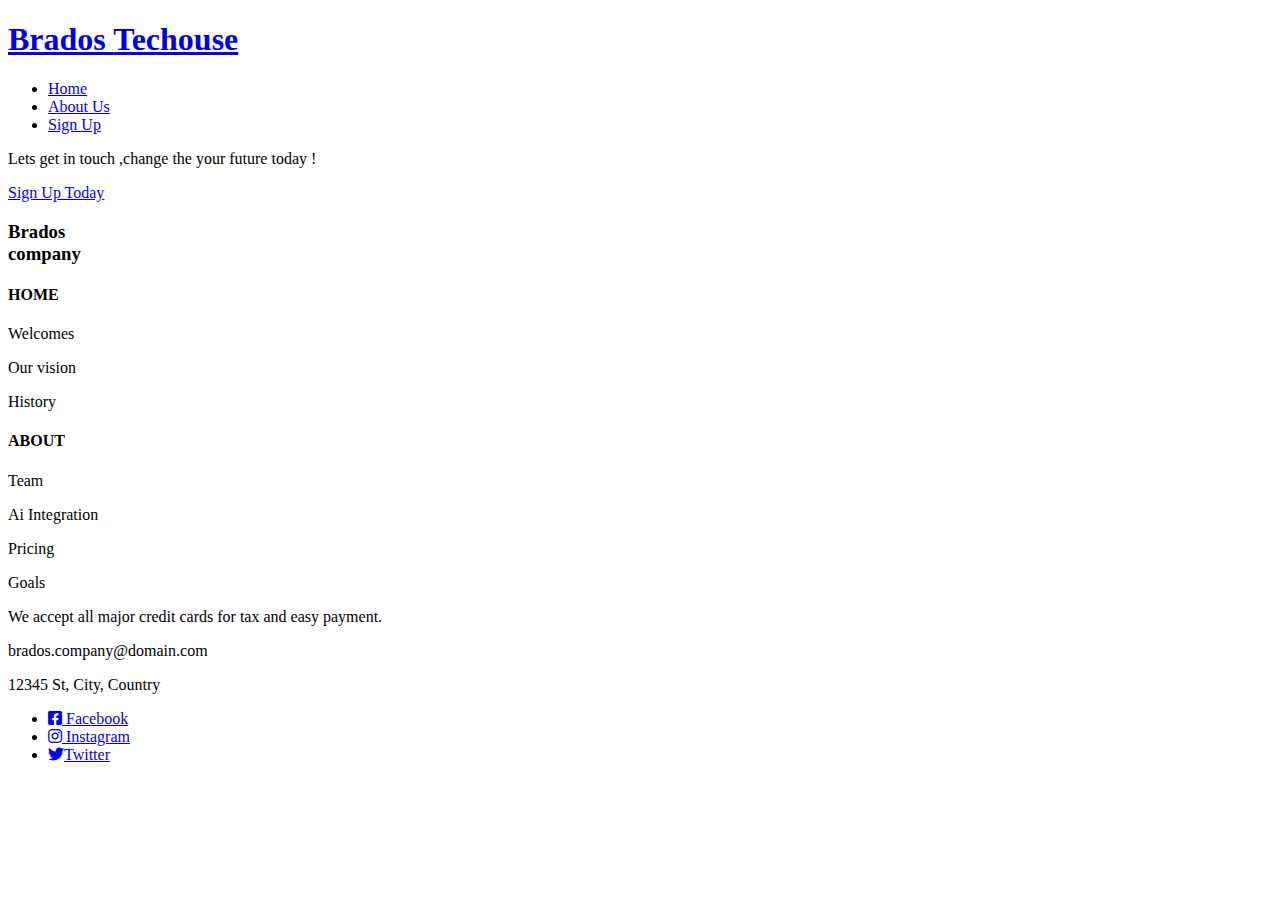
==== about us.html @ 7772005b "copy and paste the header and footer from the index.html to the signup.html and about us.html" ====
<!DOCTYPE html>
<html lang="en">
    <head>
        <meta name="viewport" content="width=device-width, initial-scale=1.0">
        <meta name="description" content="changing the future with minds">
        <link rel="stylesheet" href="https://cdnjs.cloudflare.com/ajax/libs/font-awesome/6.0.0-beta3/css/all.min.css">
        <link rel="stylesheet" href="assets/css/style.css">
        <title>Future of Minds</title>
    </head>
    <body>
        <header>
            <a href="index.html">
                <h1 class="logo">Brados
                    <span>Techouse</span>
                </h1>
            </a>
            <nav>
                <ul class="nav-list">
                    <li><a href="index.html" class="hover">Home</a></li>
                    <li><a href="about us.html" class="hover">About Us</a></li>
                    <li><a href="signup.html" class="hover">Sign Up</a></li>
                </ul>
            </nav>
        </header>
        <section class="call-to-action">
            <p>Lets get in touch ,change the your future today !</p>
            <a href="signup.html" class="button">Sign Up Today</a>
        </section>
        <footer>
            <div class="container">
                <div class="footer-left">
                    <h3>Brados
                        <br>company</h3>
                </div>
                <div class="footer-center">
                    <h4 a href="index.html">HOME</h4>
                    <p> Welcomes</p>
                    <p>Our vision </p>
                    <p>History</p>
                </div>
                <div class="footer-right">
                    <h4 a href="about us.html" >ABOUT</h4>
                    <p>Team</p>
                    <p>Ai Integration</p>
                    <p>Pricing</p>
                    <p>Goals</p>
                </div>
                <div class="footer-bottom">
                    <p>We accept all major credit cards for tax and easy payment.</p>
                    <p>brados.company@domain.com</p>
                    <p>12345 St, City, Country</p>
                </div>
            </div>
            <div class="icon">
            <ul>
                <li>
                    <a href="https://facebook.com" target="_blank" rel="noopener"
                        aria-label="Visit our Facebook page (opens in a new tab)"><i class="fab fa-facebook-square"></i> Facebook
                    </a>
                </li>
               
                <li>
                    <a href="https://instagram.com" target="_blank" rel="noopener"
                        aria-label="Visit our Instagram page (opens in a new tab)"><i class="fab fa-instagram"></i>
                        Instagram
                    </a>
                </li>
                <li>
                    <a href="https://twitter.com" target="_blank" rel="noopener"
                        aria-label="Visit our Twitter page (opens in a new tab)"><i class="fab fa-twitter"></i>Twitter
                    </a>
                </li>
            </ul>
            </div>
        </footer>
    </body>
</html>
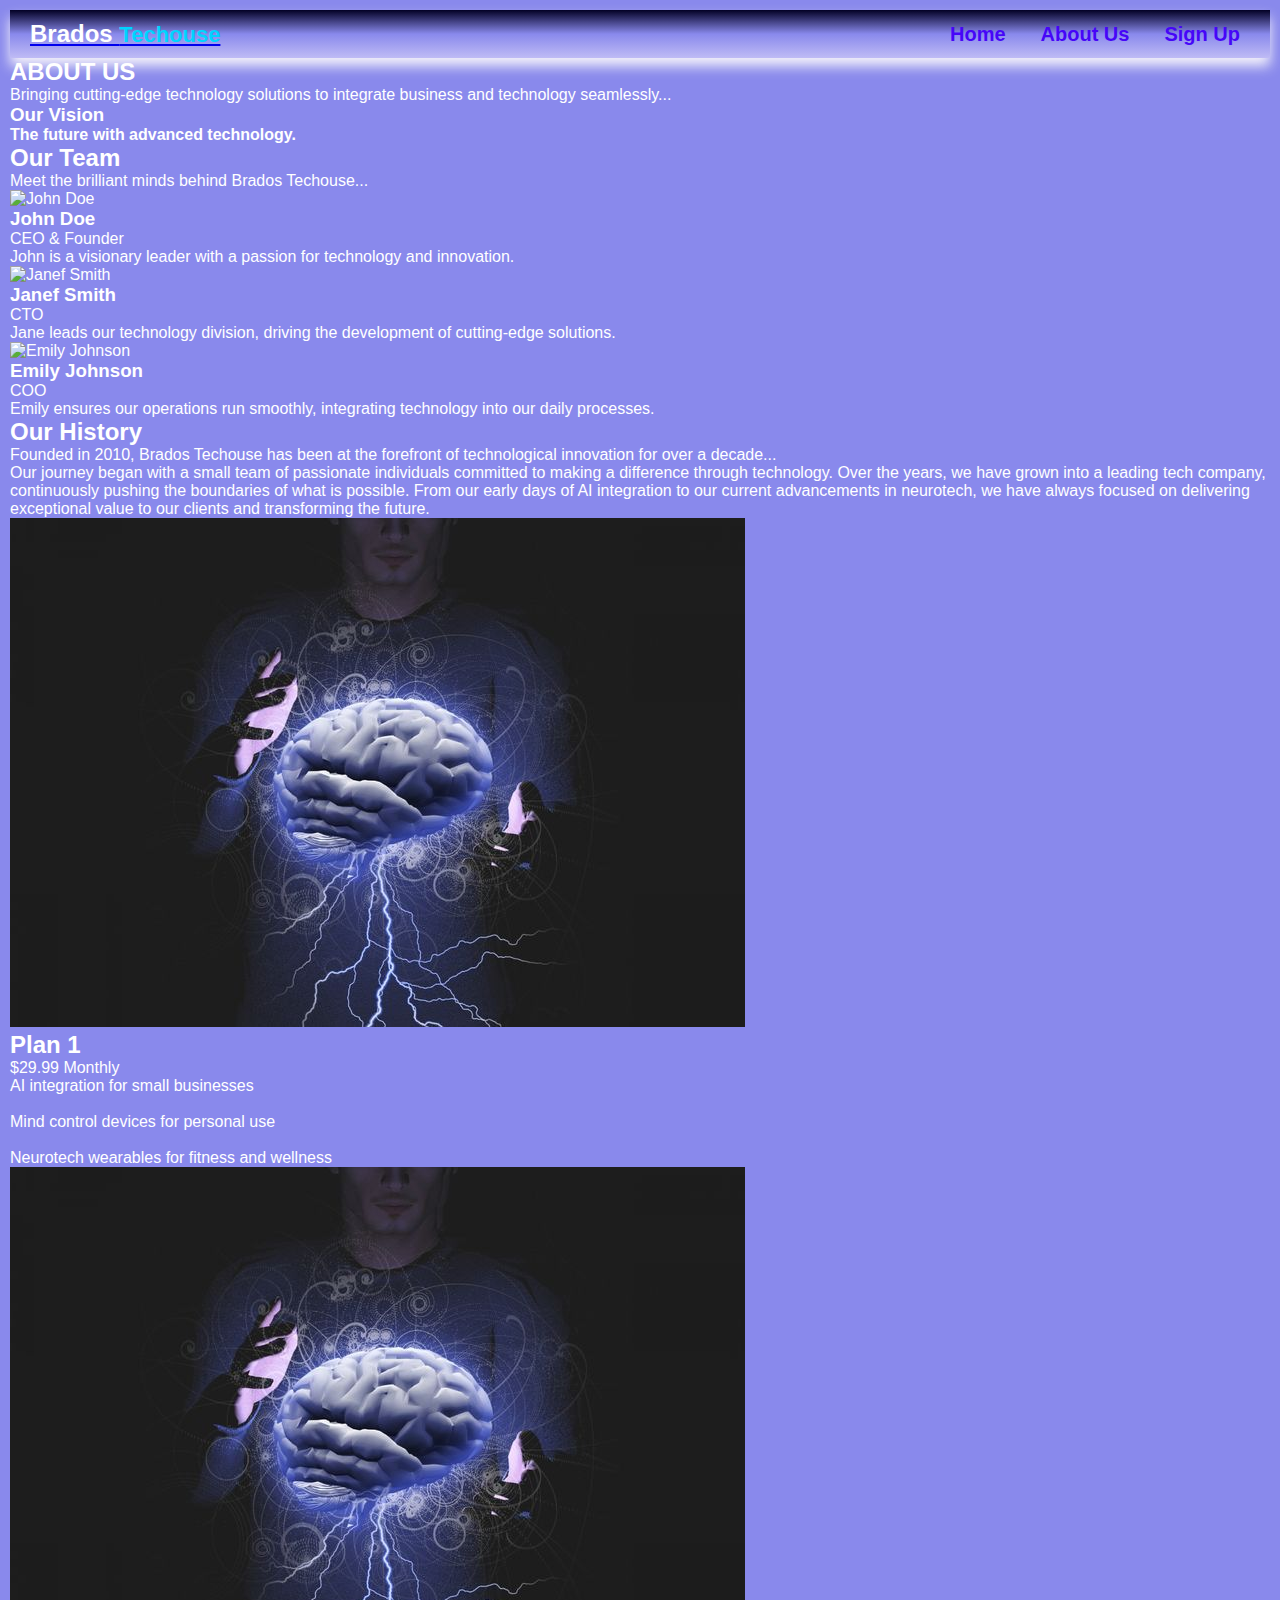
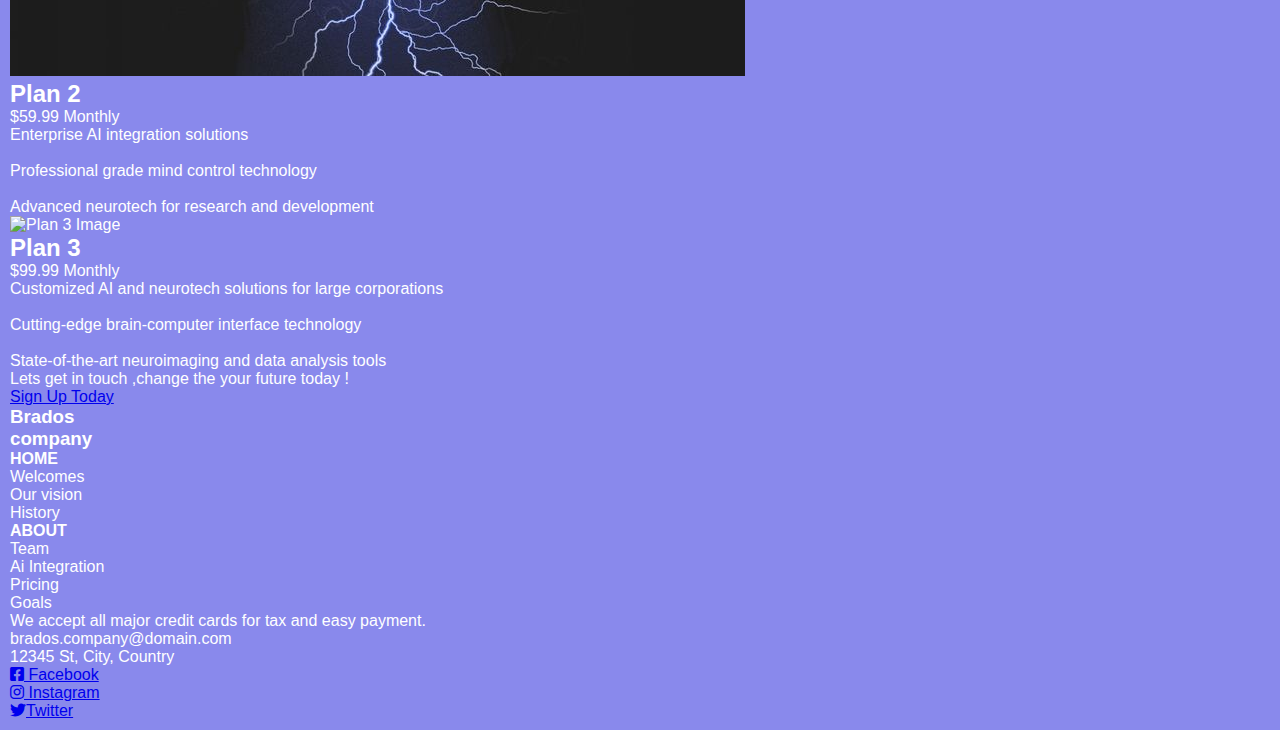
==== commit 374131d9: "add text to the about us.html" ====
--- a/about us.html
+++ b/about us.html
@@ -22,6 +22,81 @@
                 </ul>
             </nav>
         </header>
+        <section class="about">
+            <div class="about-background">
+                <h2 id="about">ABOUT US</h2>
+                <p id="brand">Bringing cutting-edge technology solutions to integrate business and technology seamlessly...</p>
+                <h3 id="about">Our Vision</h3>
+                <h4 id="brand">The future with advanced technology.</h4>
+                
+            </div>
+        </section>
+        <section class="team">
+            <h2 id="team">Our Team</h2>
+            <p id="team-description">Meet the brilliant minds behind Brados Techouse...</p>
+            <div class="team-member">
+                <img src="assets/images/Midjourney(1).jpg" alt="John Doe">
+                <h3>John Doe</h3>
+                <p>CEO & Founder</p>
+                <p>John is a visionary leader with a passion for technology and innovation.</p>
+            </div>
+            <div class="team-member">
+                <img src="assets/images/midjourney.jpg" alt="Janef Smith">
+                <h3>Janef Smith</h3>
+                <p>CTO</p>
+                <p>Jane leads our technology division, driving the development of cutting-edge solutions.</p>
+            </div>
+            <div class="team-member">
+                <img src="assets/images/IMG-20221119-WA0048.jpg" alt="Emily Johnson">
+                <h3>Emily Johnson</h3>
+                <p>COO</p>
+                <p>Emily ensures our operations run smoothly, integrating technology into our daily processes.</p>
+            </div>
+        </section>
+        <section class="history">
+            <h2 id="history">Our History</h2>
+            <p>Founded in 2010, Brados Techouse has been at the forefront of technological innovation for over a decade...</p>
+            <p>Our journey began with a small team of passionate individuals committed to making a difference through technology. Over the years, we have grown into a leading tech company, continuously pushing the boundaries of what is possible. From our early days of AI integration to our current advancements in neurotech, we have always focused on delivering exceptional value to our clients and transforming the future.</p>
+        </section>
+        <section class="pricing" id="price" >
+            <div class="pricing-plan">
+                <img src="assets/images/Mind control_ Scientists can now make people alter their prejudices and belief in God.jpg" alt="Plan 1 Image" class="image-behind plan-1">
+                <h2 class="plan-title">Plan 1</h2>
+                <p class="plan-cost">$29.99 <span>Monthly</span></p>
+                <ul class="plan-features">
+                    <li>AI integration for small businesses</li>
+                    <br>
+                    <li>Mind control devices for personal use</li>
+                    <br>
+                    <li>Neurotech wearables for fitness and wellness</li>
+                </ul>
+            </div>
+            <div class="pricing-plan">
+                <img src="assets/images/Mind control_ Scientists can now make people alter their prejudices and belief in God.jpg" alt="Plan 2 Image" class="image-behind plan-2">
+                <h2 class="plan-title">Plan 2</h2>
+                <p class="plan-cost">$59.99 <span>Monthly</span></p>
+                <ul class="plan-features">
+                    <li>Enterprise AI integration solutions</li>
+                    <br>
+                    <li>Professional grade mind control technology</li>
+                    <br>
+                    <li>Advanced neurotech for research and development</li>
+                </ul>
+            </div>
+            <div class="pricing-plan">
+    
+                <img src="assets/images/AI-Powered Coaching_ Advancing Athletic Excellence.jpg" alt="Plan 3 Image" class="image-behind">
+                <h2 class="plan-title">Plan 3</h2>
+                <p class="plan-cost">$99.99 <span>Monthly</span></p>
+                <ul class="plan-features">
+                    <li>Customized AI and neurotech solutions for large corporations</li>
+                    <br>
+                    <li>Cutting-edge brain-computer interface technology</li>
+                    <br>
+                    <li>State-of-the-art neuroimaging and data analysis tools</li>
+                </ul>
+            </div>
+        </section>
         <section class="call-to-action">
             <p>Lets get in touch ,change the your future today !</p>
             <a href="signup.html" class="button">Sign Up Today</a>
--- a/assets/css/style.css
+++ b/assets/css/style.css
@@ -0,0 +1,86 @@
+* {
+    margin: 0;
+    padding: 0;
+    box-sizing: border-box;
+}
+body {
+    font-family: Arial, sans-serif;
+    background-color: #8989ec; /* Adjust the color to match the background */
+    color: white;
+    padding: 10px;
+}
+header {
+    display: flex;
+    justify-content: space-between;
+    align-items: center;
+    padding: 10px 20px;
+    color: #fff;
+    background: linear-gradient( #020024, #8989ec, #bfbbf5);
+    box-shadow: 0 8px 12px rgba(253, 251, 251, 0.925);
+}
+.logo {
+    font-size: 24px;
+    color: #fff;
+}
+
+
+.logo span {
+    font-size: 22px;
+    color: #00d4ff;
+}
+nav {
+    position: relative;
+}
+
+.nav-list {
+    display: flex;
+    list-style: none;
+    gap: 15px;
+    transition: transform 0.3s ease-in-out;
+}
+.nav-list li {
+    position: relative;
+}
+.nav-list a {
+    color: #4606f8;
+    text-decoration: none;
+    font-size: 20px;
+    font-weight: bold;
+    padding: 5px 10px;
+    border-radius: 4px;
+    transition: background-color 0.3s, transform 0.3s;
+}
+.nav-list a:hover {
+    background-color: rgba(246, 248, 252, 0.856);
+    transform: scale(1.1);
+}
+@media (max-width: 768px) {
+    header {
+        flex-direction: column;
+        align-items: center;
+    }
+
+    
+.nav-list {
+    display: flex;
+    list-style: none;
+    gap: 10px;
+    transition: transform 0.3s ease-in-out;
+}
+}
+.nav-list a::before {
+    
+    position: absolute;
+    top: 0;
+    left: 0;
+    width: 100%;
+    height: 100%;
+    border-radius: 4px;
+    background: rgba(255, 255, 255, 0.2);
+    z-index: -1;
+    transform: scale(0);
+    transition: transform 0.3s;
+}
+.nav-list a:hover::before {
+    transform: scale(1);
+}
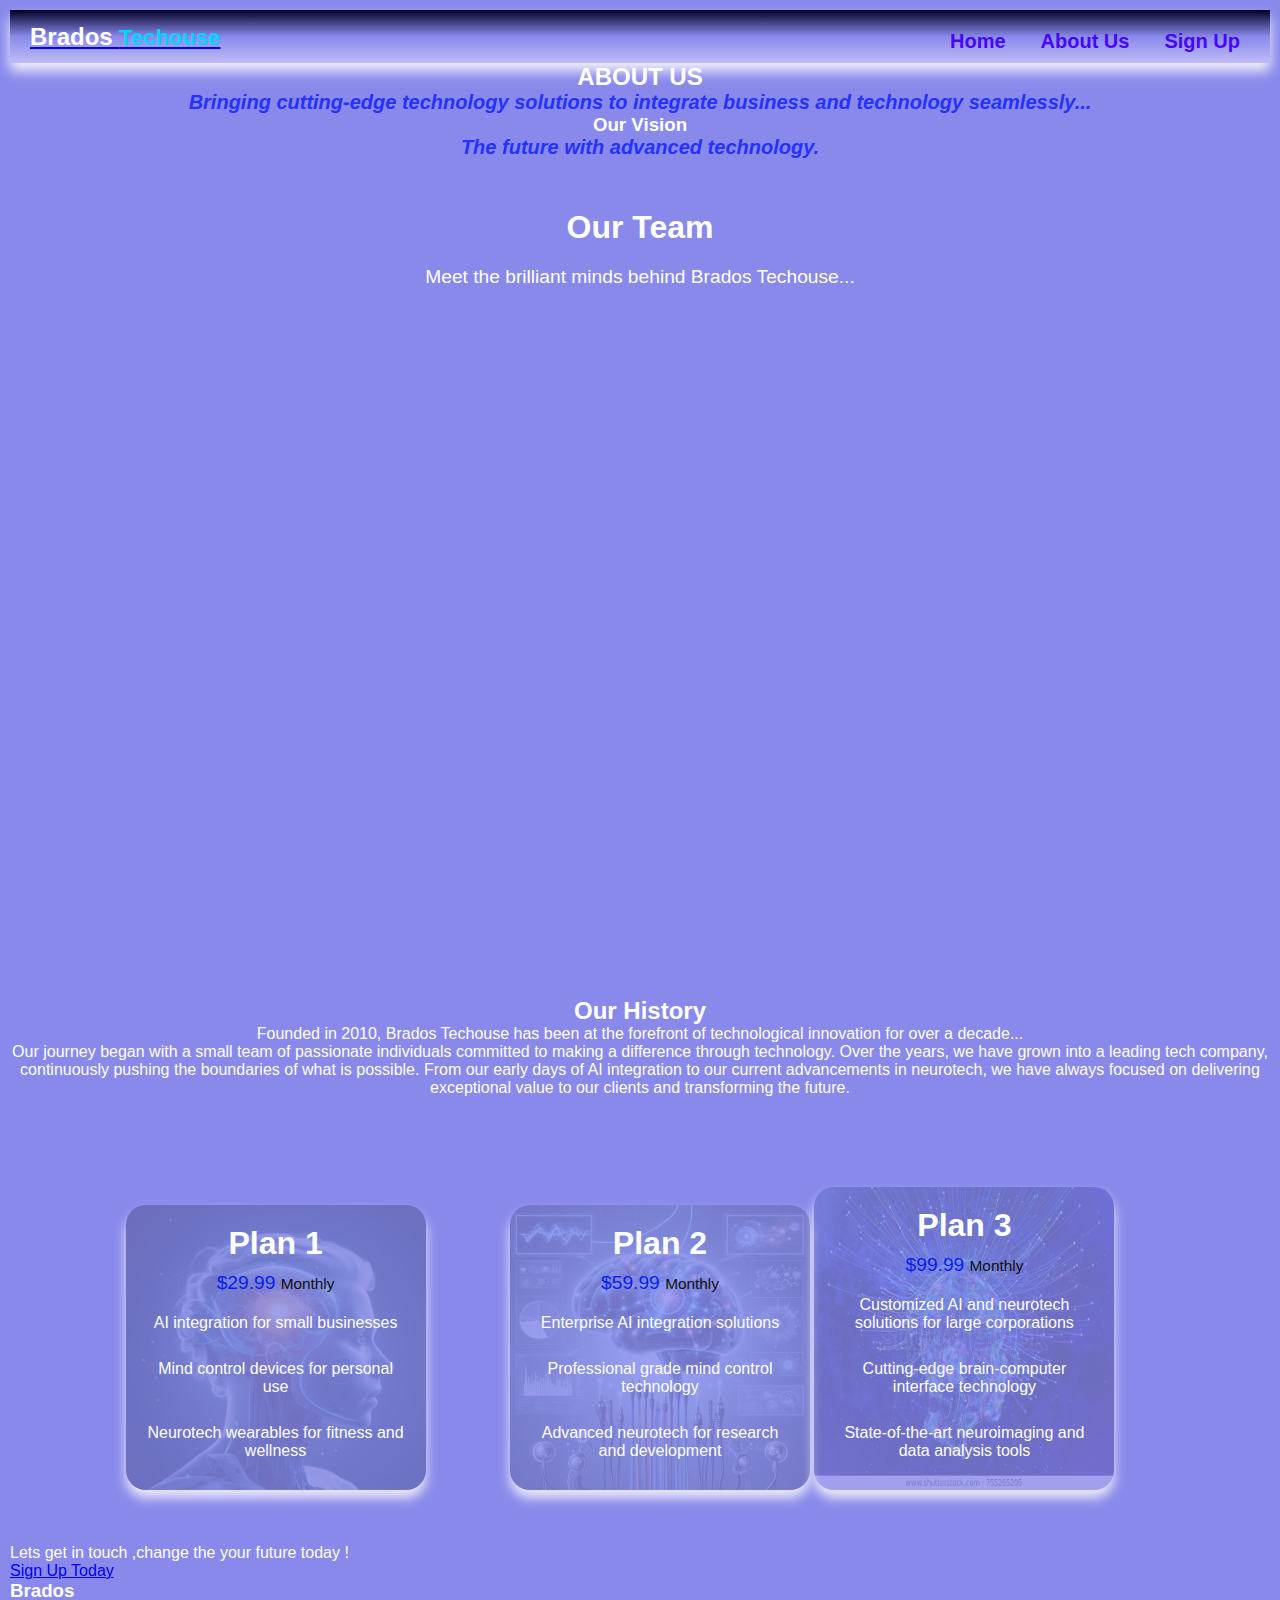
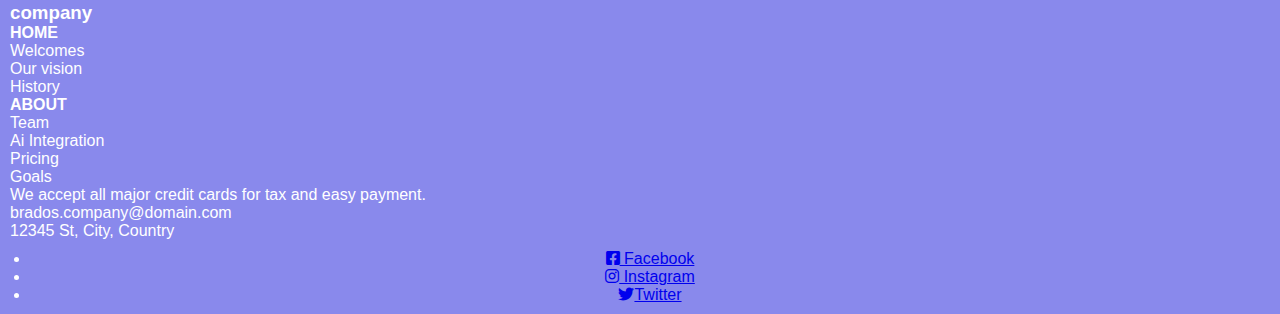
==== commit 7ec63907: "add a main section to the signup.html" ====
--- a/about us.html
+++ b/about us.html
@@ -35,19 +35,19 @@
             <h2 id="team">Our Team</h2>
             <p id="team-description">Meet the brilliant minds behind Brados Techouse...</p>
             <div class="team-member">
-                <img src="assets/images/Midjourney(1).jpg" alt="John Doe">
+                <img src="assets/images/john.jpg" alt="john">
                 <h3>John Doe</h3>
                 <p>CEO & Founder</p>
                 <p>John is a visionary leader with a passion for technology and innovation.</p>
             </div>
             <div class="team-member">
-                <img src="assets/images/midjourney.jpg" alt="Janef Smith">
+                <img src="assets/images/smith.jpg" alt="Janef Smith">
                 <h3>Janef Smith</h3>
                 <p>CTO</p>
                 <p>Jane leads our technology division, driving the development of cutting-edge solutions.</p>
             </div>
             <div class="team-member">
-                <img src="assets/images/IMG-20221119-WA0048.jpg" alt="Emily Johnson">
+                <img src="assets/images/emily.jpg" alt="Emily Johnson">
                 <h3>Emily Johnson</h3>
                 <p>COO</p>
                 <p>Emily ensures our operations run smoothly, integrating technology into our daily processes.</p>
@@ -60,7 +60,7 @@
         </section>
         <section class="pricing" id="price" >
             <div class="pricing-plan">
-                <img src="assets/images/Mind control_ Scientists can now make people alter their prejudices and belief in God.jpg" alt="Plan 1 Image" class="image-behind plan-1">
+                <img src="assets/images/plan1.jpg" alt="Plan 1 Image" class="image-behind plan-1">
                 <h2 class="plan-title">Plan 1</h2>
                 <p class="plan-cost">$29.99 <span>Monthly</span></p>
                 <ul class="plan-features">
@@ -72,7 +72,7 @@
                 </ul>
             </div>
             <div class="pricing-plan">
-                <img src="assets/images/Mind control_ Scientists can now make people alter their prejudices and belief in God.jpg" alt="Plan 2 Image" class="image-behind plan-2">
+                <img src="assets/images/plan2.jpg" alt="Plan 2 Image" class="image-behind plan-2">
                 <h2 class="plan-title">Plan 2</h2>
                 <p class="plan-cost">$59.99 <span>Monthly</span></p>
                 <ul class="plan-features">
@@ -85,7 +85,7 @@
             </div>
             <div class="pricing-plan">
     
-                <img src="assets/images/AI-Powered Coaching_ Advancing Athletic Excellence.jpg" alt="Plan 3 Image" class="image-behind">
+                <img src="assets/images/plan3.jpg" alt="Plan 3 Image" class="image-behind">
                 <h2 class="plan-title">Plan 3</h2>
                 <p class="plan-cost">$99.99 <span>Monthly</span></p>
                 <ul class="plan-features">
--- a/assets/css/style.css
+++ b/assets/css/style.css
@@ -84,3 +84,388 @@
 .nav-list a:hover::before {
     transform: scale(1);
 }
+#hero-image {
+    position: relative;
+    overflow: hidden;
+    
+}
+.hero {
+    position: relative;
+}
+
+.responsive-image {
+    width: 100%;
+    height: auto;
+    transition: transform 1s ease-in-out;
+    opacity:60%;
+}
+.hero:hover .responsive-image {
+    transform: scale(1.1);
+}
+.cover.text {
+    position: absolute;
+    top: 50%;
+    left: 50%;
+    transform: translate(-50%, -50%);
+    text-align: center;
+    color: white;
+    z-index: 2;
+}
+.cover.text h1, .cover.text h3, .cover.text p {
+    margin: 10px 0;
+    animation: zoomOut 5s ease-out;
+}
+
+.cover.text h1 {
+    font-size: 50px;
+    font-weight: bold;
+    animation-delay: 0.5s;
+}
+.cover.text h3 {
+    font-size: 24px;
+    animation-delay: 1s;
+    font-weight: bold;
+}
+
+.cover.text p {
+    font-size: 18px;
+    animation-delay: 1.5s;
+    font-weight: bold;
+}
+@keyframes zoomOut {
+    from {
+        transform: scale(0.8);
+        opacity: 0;
+    }
+    to {
+        transform: scale(1);
+        opacity: 1;
+    }
+}
+
+@media (max-width: 768px) {
+    .cover.text h1 {
+        font-size: 28px;
+    }
+    .cover.text h3 {
+        font-size: 16px;
+    }
+    .cover.text p {
+        font-size: 10px;
+    }
+}
+#about {
+    text-align: center;
+}
+.history {
+    text-align: center;
+}
+
+
+    /* Team Section Styles */
+.team {
+    text-align: center;
+    padding: 50px 20px;
+}
+
+#team {
+    font-size: 2em;
+    margin-bottom: 20px;
+}
+
+#team-description {
+    font-size: 1.2em;
+    margin-bottom: 40px;
+}
+
+.team-member {
+    position: relative;
+    display: inline-block;
+    width: 100%;
+    max-width: 300px;
+    margin: 20px;
+    padding: 20px;
+    text-align: center;
+    background:none;
+    box-shadow: 0 9px 12px rgba(247, 246, 248, 0.952);
+    border-radius: 10px;
+    transition: transform 0.3s, opacity 0.3s;
+    opacity: 0;
+    transform: translateY(20px);
+    animation: fadeInUp 0.5s forwards;
+}
+
+.team-member:nth-child(even) {
+    transform: translateX(-20px) translateY(20px);
+}
+
+.team-member:nth-child(odd) {
+    transform: translateX(20px) translateY(20px);
+}
+
+.team-member img {
+    width: 100%;
+    border-radius: 10px;
+    margin-bottom: 15px;
+    transition: transform 0.3s;
+}
+
+.team-member h3 {
+    font-size: 1.5em;
+    margin-bottom: 10px;
+}
+
+.team-member p {
+    font-size: 1em;
+    margin-bottom: 10px;
+}
+
+.team-member:hover img {
+    transform: scale(1.1);
+}
+
+@keyframes fadeInUp {
+    0% {
+        opacity: 0;
+        transform: translateY(20px);
+    }
+    100% {
+        opacity: 1;
+        transform: translateY(0);
+    }
+}
+
+/* Responsive Styles */
+@media (min-width: 768px) {
+    .team-member {
+        display: inline-block;
+        width: calc(33.333% - 40px); 
+        margin: 20px;
+    }
+}
+/* Pricing Section Styles */
+.pricing {
+    text-align: center;
+    padding: 50px 20px;
+    background-color: none;
+}
+
+.pricing-plan {
+    position: relative;
+    display: inline-block;
+    width: 100%;
+    max-width: 300px;
+    margin: 20px;
+    padding: 20px;
+    text-align: left;
+    background: none;
+    box-shadow: 0 8px 12px rgba(246, 245, 252, 0.904);
+    border-radius: 20px;
+    overflow: hidden;
+    transform: translateY(20px);
+    animation: fadeInUp 0.5s forwards;
+}
+
+.pricing-plan img.image-behind {
+    position: absolute;
+    top: 0;
+    left: 0;
+    width: 100%;
+    height: 100%;
+    z-index: -1;
+    opacity: 0.2;
+    transition: transform 0.5s;
+}
+
+.pricing-plan:hover img.image-behind {
+    transform: scale(1.1);
+}
+
+.pricing-plan:nth-child(odd) {
+    transform: translateX(-20px) translateY(20px);
+}
+
+.pricing-plan:nth-child(even) {
+    transform: translateX(20px) translateY(20px);
+}
+
+.plan-title {
+    font-size: 2em;
+    margin-bottom: 10px;
+    text-align: center;
+}
+
+.plan-cost {
+    font-size: 1.2em;
+    color: #071ef3;
+    margin-bottom: 20px;
+    text-align: center;
+}
+
+.plan-cost span {
+    font-size: 0.8em;
+    color: #110f0f;
+}
+
+.plan-features {
+    list-style: none;
+    padding-left: 0;
+}
+
+.plan-features li {
+    margin-bottom: 10px;
+}
+
+@keyframes fadeInUp {
+    0% {
+        opacity: 0;
+        transform: translateY(20px);
+    }
+    100% {
+        opacity: 1;
+        transform: translateY(0)
+    }
+}
+.about-us {
+    padding: 40px;
+    background-color:none;
+ 
+    border-radius: 10px;
+    
+  text-align: center;
+}
+
+  
+  #welcome {
+    font-size: 36px;
+    font-weight: bold;
+    margin-bottom: 20px;
+    color: #f3f1f8;
+    text-align: center;
+    display: inline-block;
+    animation: zoomIn 6s ease-in-out;
+  }
+  
+  #brand {
+    font-size: 20px;
+    font-style: italic;
+    font-weight: bold;
+    color: #2432fc;
+    text-align: center;
+    animation: zoomOut 6s ease-in-out;
+  }
+  @media (max-width: 768px) {
+    .about-us {
+      padding: 10px;
+      margin-bottom: 15px;
+      border-radius: 5px;
+      box-shadow: none;
+      text-align: center;
+    }
+    
+    #welcome {
+      font-size: 20px;
+      margin-bottom: 10px;
+      text-align: center;
+    }
+    
+    #brand {
+      font-size: 15px;
+      margin-bottom: 10px;
+      text-align: center;
+    }
+    
+    #welcome h3 {
+      margin-top: 15px;
+      font-size: 18px;
+    }
+    
+    #welcome h4 {
+      font-size: 20px;
+      margin-top: 10px;
+      text-align: center;
+  }
+}
+@keyframes zoomOut {
+    0% {
+        transform: scale(1);
+    }
+    50% {
+        transform: scale(1.1);
+    }
+    100% {
+        transform: scale(1);
+    }
+}
+
+@keyframes zoomIn {
+    from {
+        transform: scale(0.8);
+        opacity: 0;
+    }
+    to {
+        transform: scale(1);
+        opacity: 1;
+    }
+}
+.our-goals {
+    padding: 40px;
+    border:none;
+    border-radius: 10px;
+    box-shadow: 0 0 8px rgba(250, 247, 247, 0.966);
+  }
+  
+  #goals {
+    font-size: 24px;
+    font-weight: bold;
+    margin-bottom: 20px;
+    text-align: center;
+  }
+  
+  .our-goals ul {
+    list-style-type: none;
+    margin-top: 0;
+    padding: 0;
+  }
+  
+  .our-goals ul li {
+    display: inline-block;
+    vertical-align: middle;
+  }
+  
+ 
+  .our-goals ul li strong {
+    font-weight: bold;
+    text-align: center;
+    
+  }
+  
+  
+  @media (max-width: 768px) {
+  
+    }
+    
+    ul {
+      font-size: 16px;
+      margin-top: 10px;
+      padding-left: 20px;
+      text-align:center;
+      justify-content: space-around;
+
+    }
+    .our-goals ul li strong {
+        font-weight: bold;
+        text-align: center;
+    }
+    .our-goals {
+        padding: 40px;
+        border:none;
+        border-radius: 10px;
+        box-shadow: 0 0 10px rgba(250, 247, 247, 0.966);
+      }
+      #goals {
+        font-size: 30px;
+        font-weight: bold;
+        margin-bottom: 20px;
+        text-align: center;
+      }